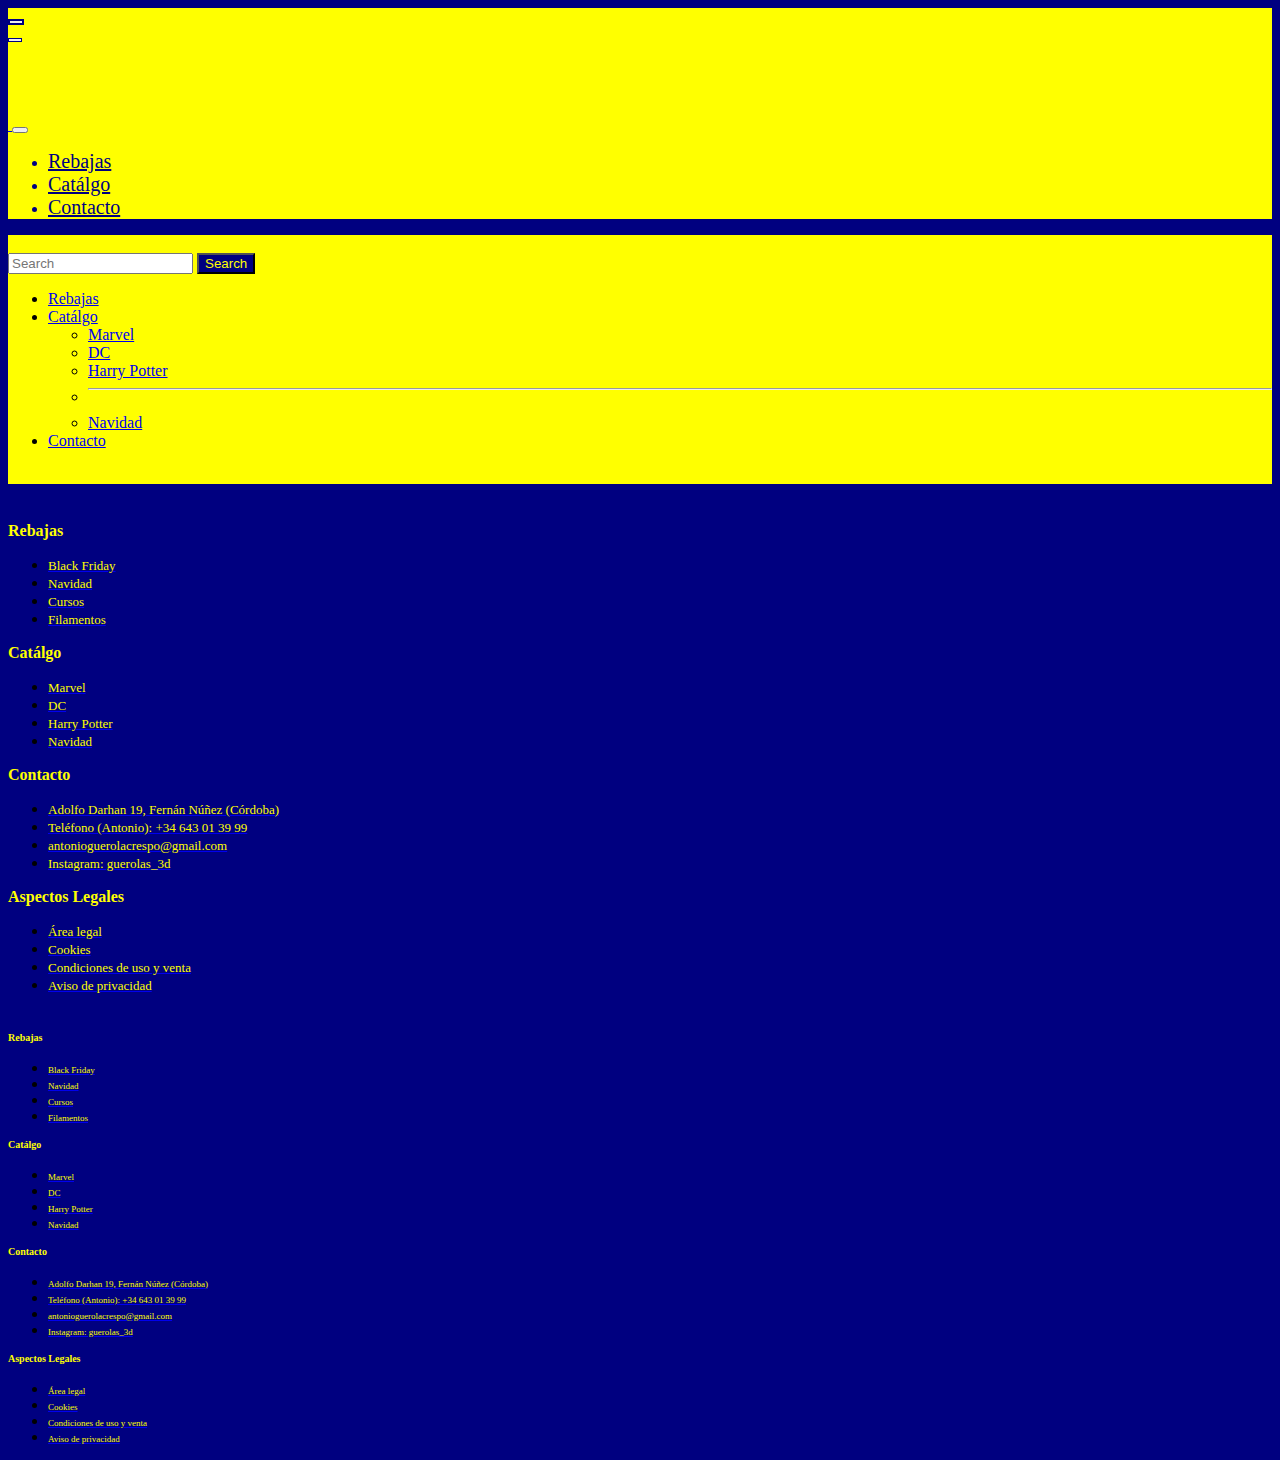
==== TFG_Gerola/contacto.html @ ab6d795b "FinInicioComienzoContacto" ====
<!DOCTYPE html>
<html>

<head>
  <meta charset="UTF-8">
  <meta http-equiv="X-UA-Compatible" content="IE=edge">
  <meta name="viewport" content="width=device-width, initial-scale=1.0">
  <link rel="stylesheet" href="./styles/index.css">
  <link rel="font" href="https://fonts.googleapis.com/css2?family=Orbitron&family=Oxygen&display=swap">
  <link href="https://cdn.jsdelivr.net/npm/bootstrap@5.2.3/dist/css/bootstrap.min.css" rel="stylesheet"
    integrity="sha384-rbsA2VBKQhggwzxH7pPCaAqO46MgnOM80zW1RWuH61DGLwZJEdK2Kadq2F9CUG65" crossorigin="anonymous">
  <link rel="icon" type="image/ico" href="images/ShortLogo.ico" />
  <title>G3D</title>
</head>

<body id="body">

  <nav class="navbar h-auto d-md-none" id="barraNavegacion">
    <div class="container-fluid justify-content-center">
      <div id="navbarBurguer" class="row align-items-center">
        <div class="col-2 text-center d-none d-sm-block d-md-none">
          <button id="boton_burguer_01" class="navbar-toggler" type="button" data-bs-toggle="offcanvas"
            data-bs-target="#offcanvasNavbar" aria-controls="offcanvasNavbar">
            <span class="navbar-toggler-icon"></span>
          </button>
        </div>
        <div class="col-2 text-center d-xs-block d-sm-none">
          <button id="boton_burguer_02" class="navbar-toggler d-md-none" type="button" data-bs-toggle="offcanvas"
            data-bs-target="#offcanvasNavbar" aria-controls="offcanvasNavbar">
            <span class="navbar-toggler-icon"></span>
          </button>
        </div>
        <div class="col-8 text-center d-none d-sm-block d-md-none">
          <a class="navbar-brand m-0" href="index.html">
            <img src="images/LogoG3DMedio.png" alt="" height="60">
          </a>
        </div>
        <div class="col-8 text-center d-xs-block d-sm-none">
          <a class="navbar-brand m-0" href="index.html">
            <img src="images/LogoG3DMedio.png" alt="" height="30">
          </a>
        </div>
        <div class="col-2 text-end d-none d-sm-block d-md-none">
          <a class="navbar-brand m-0" href="#">
            <img src="images/carrito-de-compras.png" alt="" height="30">
          </a>
        </div>
        <div class="col-2 text-end d-xs-block d-sm-none">
          <a class="navbar-brand m-0" href="#">
            <img src="images/carrito-de-compras.png" alt="" height="15">
          </a>
        </div>
        <div class="container-fluid offcanvas offcanvas-end d-md-none" tabindex="-1" id="offcanvasNavbar"
          aria-labelledby="offcanvasNavbarLabel">
          <div id="burguer_01" class="row offcanvas-header">
            <a href="index.html" class="col-11 text-center">
              <img src="images/LogoG3DMedio.png" alt="" height="60">
            </a>
            <button type="button" class="btn-close-white col-1" data-bs-dismiss="offcanvas" aria-label="Close"></button>
          </div>
          <div id="burguer_02" class="offcanvas-body row">
            <ul class="navbar-nav flex-grow-1 pe-3">
              <li class="nav-item">
                <a id="link_burguer" class="nav-link active"
                  href="#">Rebajas</a>
              </li>
              <li class="nav-item">
                <a id="link_burguer" class="nav-link active"
                  href="https://instagram.com/guerolas_3d?igshid=YmMyMTA2M2Y=">Catálgo</a>
              </li>
              <li class="nav-item">
                <a id="link_burguer" class="nav-link active" href="contacto.html">Contacto</a>
              </li>
            </ul>
          </div>
        </div>
      </div>
    </div>
  </nav>

  <nav class="navbar h-auto d-none d-md-block" id="barraNavegacion">
    <div class="container-fluid justify-content-center">
      <a class="navbar-brand" href="index.html">
        <img src="images/LogoG3DMedio.png" alt="" height="60">
      </a>
      <form class="d-flex col-2">
        <input class="form-control me-2" type="search" placeholder="Search" aria-label="Search">
        <button id="botonBusqueda" class="btn btn-outline-success" type="submit">Search</button>
      </form>
      <ul class="nav justify-content-end col-7">
        <li class="nav-item">
          <a class="nav-link active" aria-current="page" href="#">Rebajas</a>
        </li>
        <li class="nav-item dropdown">
          <a class="nav-link dropdown-toggle" data-bs-toggle="dropdown" href="#" role="button"
            aria-expanded="false">Catálgo</a>
          <ul class="dropdown-menu">
            <li><a class="dropdown-item" href="#">Marvel</a></li>
            <li><a class="dropdown-item" href="#">DC</a></li>
            <li><a class="dropdown-item" href="#">Harry Potter</a></li>
            <li>
              <hr class="dropdown-divider">
            </li>
            <li><a class="dropdown-item" href="#">Navidad</a></li>
          </ul>
        </li>
        <li class="nav-item">
          <a class="nav-link" href="contacto.html">Contacto</a>
        </li>
      </ul>
      <a class="navbar-brand" href="#">
        <img src="images/carrito-de-compras.png" alt="" height="30">
      </a>
    </div>
  </nav>

  <footer class="d-flex justify-content-center d-none d-md-block mb-3">
    <div class="d-flex justify-content-around w-100">
      <div class="secciones d-flex col-3 justify-content-center align-items-center">
        <p id="tituloFooterEscritorio"><b>Rebajas</b></p>
        <ul class="nav flex-column">
          <li class="nav-item mb-2"><a href="#" class="nav-link p-0 text-muted">
              <p id="textFooterEscritorio">Black Friday</p>
            </a></li>
          <li class="nav-item mb-2"><a href="#" class="nav-link p-0 text-muted">
              <p id="textFooterEscritorio">Navidad</p>
            </a></li>
          <li class="nav-item mb-2"><a href="#" class="nav-link p-0 text-muted">
              <p id="textFooterEscritorio">Cursos</p>
            </a></li>
          <li class="nav-item mb-2"><a href="#" class="nav-link p-0 text-muted">
              <p id="textFooterEscritorio">Filamentos</p>
            </a></li>
        </ul>
      </div>

      <div class="secciones d-flex col-3 justify-content-center align-items-center">
        <p id="tituloFooterEscritorio"><b>Catálgo</b></p>
        <ul class="nav flex-column">
          <li class="nav-item mb-2"><a href="#" class="nav-link p-0 text-muted">
              <p id="textFooterEscritorio">Marvel</p>
            </a></li>
          <li class="nav-item mb-2"><a href="#" class="nav-link p-0 text-muted">
              <p id="textFooterEscritorio">DC</p>
            </a></li>
          <li class="nav-item mb-2"><a href="#" class="nav-link p-0 text-muted">
              <p id="textFooterEscritorio">Harry Potter</p>
            </a></li>
          <li class="nav-item mb-2"><a href="#" class="nav-link p-0 text-muted">
              <p id="textFooterEscritorio">Navidad</p>
            </a></li>
        </ul>
      </div>

      <div class="secciones d-flex col-3 justify-content-center align-items-center">
        <p id="tituloFooterEscritorio"><b>Contacto</b></p>
        <ul class="nav flex-column">
          <li class="nav-item mb-2"><a href="#" class="nav-link p-0 text-muted">
              <p id="textFooterEscritorio">Adolfo Darhan 19, Fernán Núñez (Córdoba)</p>
            </a></li>
          <li class="nav-item mb-2"><a href="#" class="nav-link p-0 text-muted">
              <p id="textFooterEscritorio">Teléfono (Antonio): +34 643 01 39 99</p>
            </a></li>
          <li class="nav-item mb-2"><a href="#" class="nav-link p-0 text-muted">
              <p id="textFooterEscritorio">antonioguerolacrespo@gmail.com</p>
            </a></li>
          <li class="nav-item mb-2"><a href="#" class="nav-link p-0 text-muted">
              <p id="textFooterEscritorio">Instagram: guerolas_3d</p>
            </a></li>
        </ul>
      </div>

      <div class="secciones d-flex col-3 justify-content-center align-items-center">
        <p id="tituloFooterEscritorio"><b>Aspectos Legales</b></p>
        <ul class="nav flex-column">
          <li class="nav-item mb-2"><a href="#" class="nav-link p-0 text-muted">
              <p id="textFooterEscritorio">Área legal</p>
            </a></li>
          <li class="nav-item mb-2"><a href="#" class="nav-link p-0 text-muted">
              <p id="textFooterEscritorio">Cookies</p>
            </a></li>
          <li class="nav-item mb-2"><a href="#" class="nav-link p-0 text-muted">
              <p id="textFooterEscritorio">Condiciones de uso y venta</p>
            </a></li>
          <li class="nav-item mb-2"><a href="#" class="nav-link p-0 text-muted">
              <p id="textFooterEscritorio">Aviso de privacidad</p>
            </a></li>
        </ul>
      </div>
  </footer>

  <footer class="d-flex justify-content-center d-md-none mb-3">
    <div class="d-flex justify-content-around w-100">
      <div class="secciones d-flex col-3 justify-content-center align-items-center">
        <p id="tituloFooterTabletMovil"><b>Rebajas</b></p>
        <ul class="nav flex-column d-none d-sm-block">
          <li class="nav-item mb-2"><a href="#" class="nav-link p-0 text-muted">
              <p id="textFooterTabletMovil">Black Friday</p>
            </a></li>
          <li class="nav-item mb-2"><a href="#" class="nav-link p-0 text-muted">
              <p id="textFooterTabletMovil">Navidad</p>
            </a></li>
          <li class="nav-item mb-2"><a href="#" class="nav-link p-0 text-muted">
              <p id="textFooterTabletMovil">Cursos</p>
            </a></li>
          <li class="nav-item mb-2"><a href="#" class="nav-link p-0 text-muted">
              <p id="textFooterTabletMovil">Filamentos</p>
            </a></li>
        </ul>
      </div>

      <div class="secciones d-flex col-3 justify-content-center align-items-center">
        <p id="tituloFooterTabletMovil"><b>Catálgo</b></p>
        <ul class="nav flex-column d-none d-sm-block">
          <li class="nav-item mb-2"><a href="#" class="nav-link p-0 text-muted">
              <p id="textFooterTabletMovil">Marvel</p>
            </a></li>
          <li class="nav-item mb-2"><a href="#" class="nav-link p-0 text-muted">
              <p id="textFooterTabletMovil">DC</p>
            </a></li>
          <li class="nav-item mb-2"><a href="#" class="nav-link p-0 text-muted">
              <p id="textFooterTabletMovil">Harry Potter</p>
            </a></li>
          <li class="nav-item mb-2"><a href="#" class="nav-link p-0 text-muted">
              <p id="textFooterTabletMovil">Navidad</p>
            </a></li>
        </ul>
      </div>

      <div class="secciones d-flex col-3 justify-content-center align-items-center">
        <p id="tituloFooterTabletMovil"><b>Contacto</b></p>
        <ul class="nav flex-column d-none d-sm-block">
          <li class="nav-item mb-2"><a href="#" class="nav-link p-0 text-muted">
              <p id="textFooterTabletMovil">Adolfo Darhan 19, Fernán Núñez (Córdoba)</p>
            </a></li>
          <li class="nav-item mb-2"><a href="#" class="nav-link p-0 text-muted">
              <p id="textFooterTabletMovil">Teléfono (Antonio): +34 643 01 39 99</p>
            </a></li>
          <li class="nav-item mb-2"><a href="#" class="nav-link p-0 text-muted">
              <p id="textFooterTabletMovil">antonioguerolacrespo@gmail.com</p>
            </a></li>
          <li class="nav-item mb-2"><a href="#" class="nav-link p-0 text-muted">
              <p id="textFooterTabletMovil">Instagram: guerolas_3d</p>
            </a></li>
        </ul>
      </div>

      <div class="secciones d-flex col-3 justify-content-center align-items-center">
        <p id="tituloFooterTabletMovil"><b>Aspectos Legales</b></p>
        <ul class="nav flex-column d-none d-sm-block">
          <li class="nav-item mb-2"><a href="#" class="nav-link p-0 text-muted">
              <p id="textFooterTabletMovil">Área legal</p>
            </a></li>
          <li class="nav-item mb-2"><a href="#" class="nav-link p-0 text-muted">
              <p id="textFooterTabletMovil">Cookies</p>
            </a></li>
          <li class="nav-item mb-2"><a href="#" class="nav-link p-0 text-muted">
              <p id="textFooterTabletMovil">Condiciones de uso y venta</p>
            </a></li>
          <li class="nav-item mb-2"><a href="#" class="nav-link p-0 text-muted">
              <p id="textFooterTabletMovil">Aviso de privacidad</p>
            </a></li>
        </ul>
      </div>
  </footer>

  <script src="https://cdn.jsdelivr.net/npm/bootstrap@5.2.3/dist/js/bootstrap.bundle.min.js"
    integrity="sha384-kenU1KFdBIe4zVF0s0G1M5b4hcpxyD9F7jL+jjXkk+Q2h455rYXK/7HAuoJl+0I4"
    crossorigin="anonymous"></script>
</body>

</html>
---- TFG_Gerola/styles/index.css ----
#body {
    background-color: #000080;
}

.container-fluid {
    justify-content: normal !important;
    flex-wrap: wrap;
}

.secciones {
    flex-direction: column;
}

footer {
    margin-top: 3%;
}

#botonCarrito {
    color: #000080;
    background-color: #FFFF00;
}

#barraNavegacion {
    background-color: #FFFF00;
}

#botonBusqueda {
    color: #FFFF00;
    background-color: #000080;
}

#descripcionProductoEscritorio {
    background-color: white;
    font-size: medium;
}

#descripcionProductoTablet {
    background-color: white;
    font-size: small;
}

#descripcionProductoMovil {
    background-color: white;
    font-size: xx-small;
}

#añadirCarritoEscritorio {
    font-size: medium;
}

#añadirCarritoTablet {
    font-size: small;
}

#añadirCarritoMovil {
    font-size: xx-small;
}

#ventanaModal {
    background-color: #000080;
    color: #FFFF00;
}

#text_navbar {
    text-decoration: none;
    color: #000080;
    font-size: 20px;
}

#text_menu {
    margin: 0px;
}

#boton_burguer_01 {
    border: solid 2px #000080;  
}

#boton_burguer_02 {
    border: solid 1px #000080;
}

#burguer_01 {
    background-color: #FFFF00;
    color: #000080;
}

#burguer_02 {
    background-color: #FFFF00;
    color: #000080;
}

#titulo_burguer {
    color: #000080;
    font-size: 25px;
}

#link_burguer {
    color: #000080;
    font-size: 20px;
}

#tituloFooterEscritorio {
    color: #FFFF00;
    margin: 0;
    font-size: medium;
}

#textFooterEscritorio {
    color: #FFFF00;
    margin: 0;
    font-size: small;
}

#tituloFooterTabletMovil {
    color: #FFFF00;
    margin: 0;
    font-size: x-small;
}

#textFooterTabletMovil {
    color: #FFFF00;
    margin: 0;
    font-size: xx-small;
}

#navbarBurguer {
    width: 100%;
}
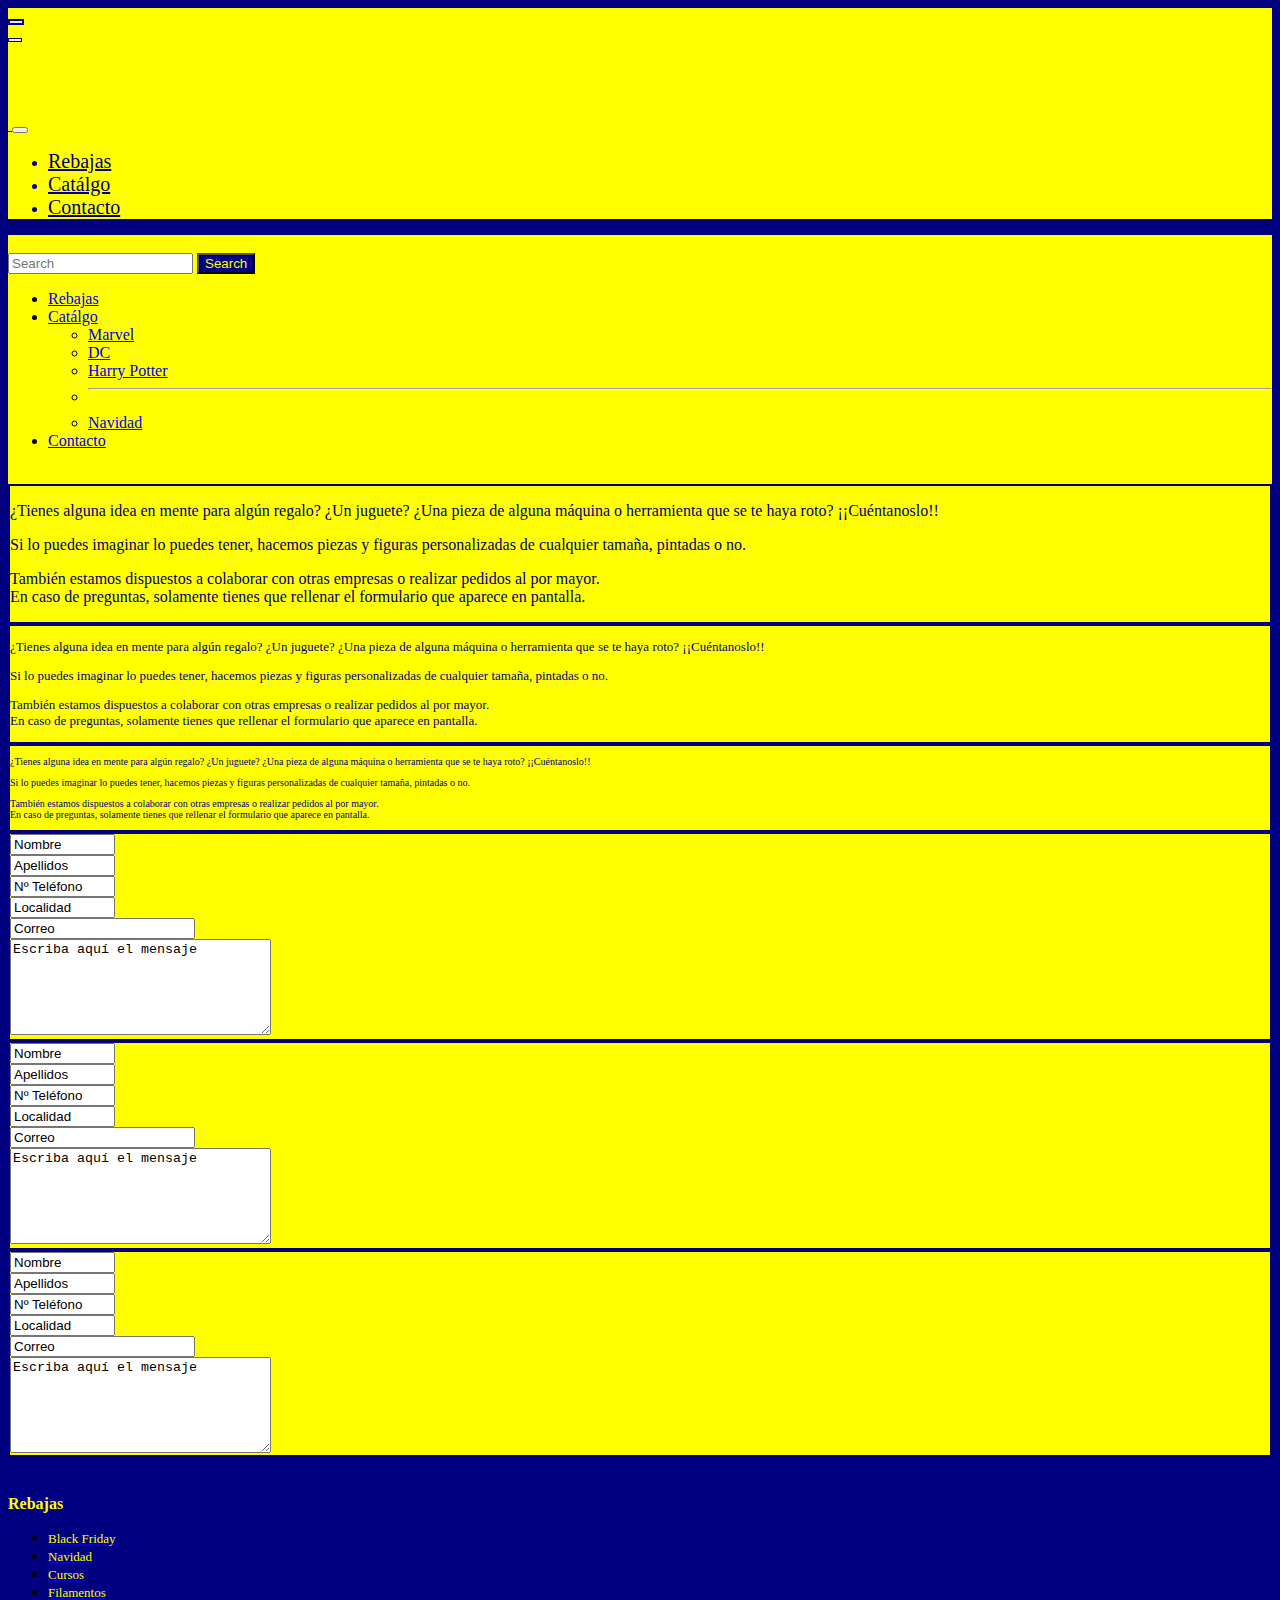
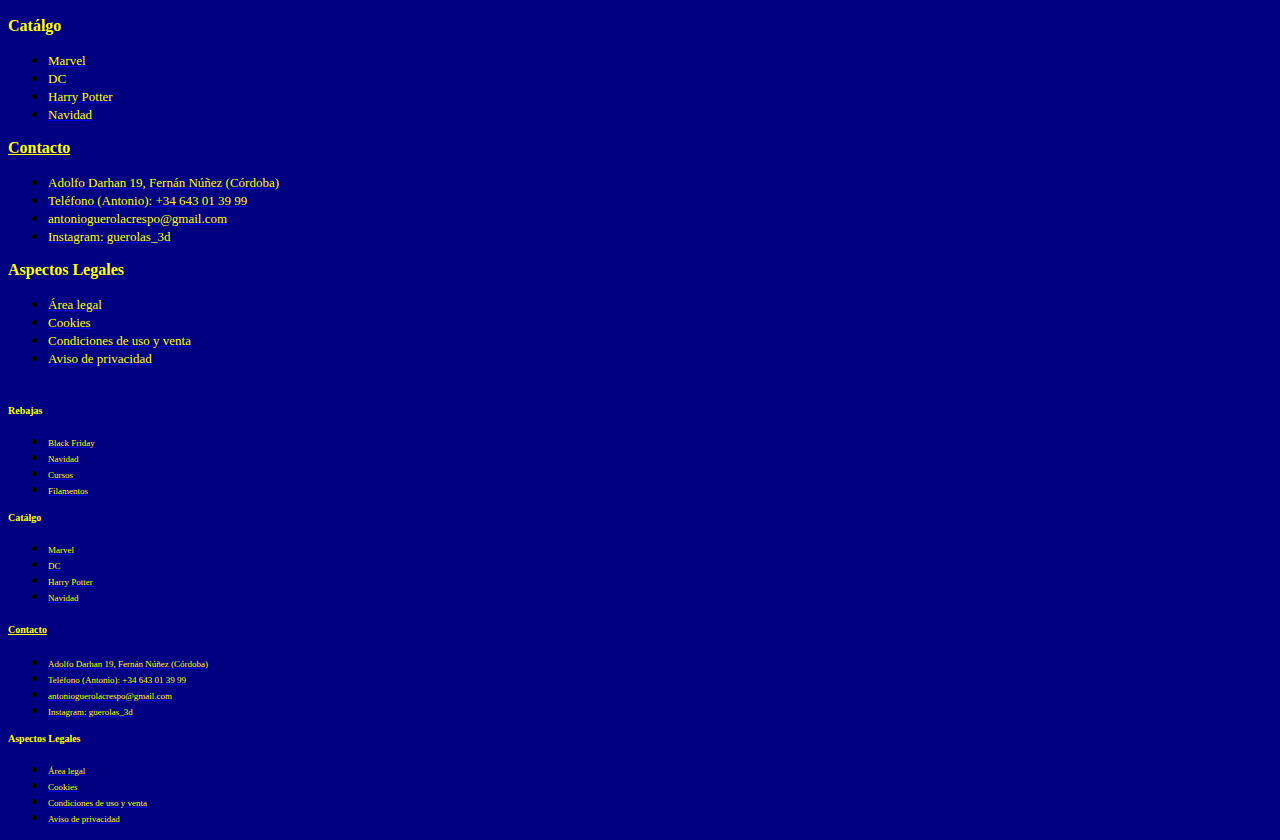
==== commit 1175b054: "FinFaltaFormularioResponsive" ====
--- a/TFG_Gerola/contacto.html
+++ b/TFG_Gerola/contacto.html
@@ -5,7 +5,7 @@
   <meta charset="UTF-8">
   <meta http-equiv="X-UA-Compatible" content="IE=edge">
   <meta name="viewport" content="width=device-width, initial-scale=1.0">
-  <link rel="stylesheet" href="./styles/index.css">
+  <link rel="stylesheet" href="./styles/contacto.css">
   <link rel="font" href="https://fonts.googleapis.com/css2?family=Orbitron&family=Oxygen&display=swap">
   <link href="https://cdn.jsdelivr.net/npm/bootstrap@5.2.3/dist/css/bootstrap.min.css" rel="stylesheet"
     integrity="sha384-rbsA2VBKQhggwzxH7pPCaAqO46MgnOM80zW1RWuH61DGLwZJEdK2Kadq2F9CUG65" crossorigin="anonymous">
@@ -61,8 +61,7 @@
           <div id="burguer_02" class="offcanvas-body row">
             <ul class="navbar-nav flex-grow-1 pe-3">
               <li class="nav-item">
-                <a id="link_burguer" class="nav-link active"
-                  href="#">Rebajas</a>
+                <a id="link_burguer" class="nav-link active" href="#">Rebajas</a>
               </li>
               <li class="nav-item">
                 <a id="link_burguer" class="nav-link active"
@@ -114,6 +113,161 @@
     </div>
   </nav>
 
+  <div id="fondoContacto" class="container-fluid justify-content-around w-75 mt-5">
+    <div class="row justify-content-around align-items-center">
+      <div class="col-5 m-3 w-lg-100 d-none d-lg-block" id="cuadroInformacionContactoEscritorio">
+        <div class="m-3">
+          <p>¿Tienes alguna idea en mente para algún regalo? ¿Un juguete? ¿Una pieza de alguna máquina o
+            herramienta que se te haya roto? ¡¡Cuéntanoslo!!</p>
+        </div>
+        <div class="m-3">
+          <p>Si lo puedes imaginar lo puedes tener, hacemos piezas y figuras personalizadas de cualquier tamaña, pintadas o no.</p>
+        </div>
+        <div class="m-3">
+          <p>También estamos dispuestos a colaborar con otras empresas o realizar pedidos al por mayor. <br>
+            En caso de preguntas, solamente tienes que rellenar el formulario que aparece en pantalla.
+          </p>
+        </div>
+      </div>
+      <div class="col-5 m-3 w-75 d-none d-md-block d-lg-none" id="cuadroInformacionContactoTablet">
+        <div class="m-3">
+          <p>¿Tienes alguna idea en mente para algún regalo? ¿Un juguete? ¿Una pieza de alguna máquina o
+            herramienta que se te haya roto? ¡¡Cuéntanoslo!!</p>
+        </div>
+        <div class="m-3">
+          <p>Si lo puedes imaginar lo puedes tener, hacemos piezas y figuras personalizadas de cualquier tamaña, pintadas o no.</p>
+        </div>
+        <div class="m-3">
+          <p>También estamos dispuestos a colaborar con otras empresas o realizar pedidos al por mayor. <br>
+            En caso de preguntas, solamente tienes que rellenar el formulario que aparece en pantalla.
+          </p>
+        </div>
+      </div>
+      <div class="col-5 m-3 w-75 d-sm-block d-md-none" id="cuadroInformacionContactoMovil">
+        <div class="m-3">
+          <p>¿Tienes alguna idea en mente para algún regalo? ¿Un juguete? ¿Una pieza de alguna máquina o
+            herramienta que se te haya roto? ¡¡Cuéntanoslo!!</p>
+        </div>
+        <div class="m-3">
+          <p>Si lo puedes imaginar lo puedes tener, hacemos piezas y figuras personalizadas de cualquier tamaña, pintadas o no.</p>
+        </div>
+        <div class="m-3">
+          <p>También estamos dispuestos a colaborar con otras empresas o realizar pedidos al por mayor. <br>
+            En caso de preguntas, solamente tienes que rellenar el formulario que aparece en pantalla.
+          </p>
+        </div>
+      </div>
+      <div class="col-5 m-3 d-none d-lg-block" id="cuadroFormularioContactoEscritorio">
+        <div class="container-fluid justify-content-around">
+          <div class="row justify-content-around align-items-center m-3">
+            <div class="col-6 mt-2 mb-2">
+              <form action="">
+                <input type="text" name="" id="" value="Nombre" size="10px">
+              </form>
+            </div>
+            <div class="col-6 mt-2 mb-2">
+              <form action="">
+                <input type="text" name="" id="" value="Apellidos" size="10px">
+              </form>
+            </div>
+            <div class="col-6 mt-2 mb-2">
+              <form action="">
+                <input type="text" name="" id="" value="Nº Teléfono" size="10px">
+              </form>
+            </div>
+            <div class="col-6 mt-2 mb-2">
+              <form action="">
+                <input type="text" name="" id="" value="Localidad" size="10px">
+              </form>
+            </div>
+            <div class="col-12 mt-2 mb-2">
+              <form action="">
+                <input type="text" name="" id="" value="Correo">
+              </form>
+            </div>
+            <div class="col-12 mt-2 mb-2">
+              <form action="">
+                <textarea name="" id="" cols="30" rows="6">Escriba aquí el mensaje</textarea>
+              </form>
+            </div>
+          </div>
+        </div>
+      </div>
+      <div class="col-5 m-3 d-none d-md-block d-lg-none" id="cuadroFormularioContactoTablet">
+        <div class="container-fluid justify-content-around">
+          <div class="row justify-content-around align-items-center m-3">
+            <div class="col-6 mt-2 mb-2">
+              <form action="">
+                <input type="text" name="" id="" value="Nombre" size="10px">
+              </form>
+            </div>
+            <div class="col-6 mt-2 mb-2">
+              <form action="">
+                <input type="text" name="" id="" value="Apellidos" size="10px">
+              </form>
+            </div>
+            <div class="col-6 mt-2 mb-2">
+              <form action="">
+                <input type="text" name="" id="" value="Nº Teléfono" size="10px">
+              </form>
+            </div>
+            <div class="col-6 mt-2 mb-2">
+              <form action="">
+                <input type="text" name="" id="" value="Localidad" size="10px">
+              </form>
+            </div>
+            <div class="col-12 mt-2 mb-2">
+              <form action="">
+                <input type="text" name="" id="" value="Correo">
+              </form>
+            </div>
+            <div class="col-12 mt-2 mb-2">
+              <form action="">
+                <textarea name="" id="" cols="30" rows="6">Escriba aquí el mensaje</textarea>
+              </form>
+            </div>
+          </div>
+        </div>
+      </div>
+      <div class="col-5 m-3 d-sm-block d-md-none" id="cuadroFormularioContactoMovil">
+        <div class="container-fluid justify-content-around">
+          <div class="row justify-content-around align-items-center m-3">
+            <div class="col-6 mt-2 mb-2">
+              <form action="">
+                <input type="text" name="" id="" value="Nombre" size="10px">
+              </form>
+            </div>
+            <div class="col-6 mt-2 mb-2">
+              <form action="">
+                <input type="text" name="" id="" value="Apellidos" size="10px">
+              </form>
+            </div>
+            <div class="col-6 mt-2 mb-2">
+              <form action="">
+                <input type="text" name="" id="" value="Nº Teléfono" size="10px">
+              </form>
+            </div>
+            <div class="col-6 mt-2 mb-2">
+              <form action="">
+                <input type="text" name="" id="" value="Localidad" size="10px">
+              </form>
+            </div>
+            <div class="col-12 mt-2 mb-2">
+              <form action="">
+                <input type="text" name="" id="" value="Correo">
+              </form>
+            </div>
+            <div class="col-12 mt-2 mb-2">
+              <form action="">
+                <textarea name="" id="" cols="30" rows="6">Escriba aquí el mensaje</textarea>
+              </form>
+            </div>
+          </div>
+        </div>
+      </div>
+    </div>
+  </div>
+
   <footer class="d-flex justify-content-center d-none d-md-block mb-3">
     <div class="d-flex justify-content-around w-100">
       <div class="secciones d-flex col-3 justify-content-center align-items-center">
@@ -153,7 +307,7 @@
       </div>
 
       <div class="secciones d-flex col-3 justify-content-center align-items-center">
-        <p id="tituloFooterEscritorio"><b>Contacto</b></p>
+        <a href="contacto.html" id="tituloFooterEscritorio" class="text-decoration-none"><b>Contacto</b></a>
         <ul class="nav flex-column">
           <li class="nav-item mb-2"><a href="#" class="nav-link p-0 text-muted">
               <p id="textFooterEscritorio">Adolfo Darhan 19, Fernán Núñez (Córdoba)</p>
@@ -228,7 +382,7 @@
       </div>
 
       <div class="secciones d-flex col-3 justify-content-center align-items-center">
-        <p id="tituloFooterTabletMovil"><b>Contacto</b></p>
+        <a href="contacto.html" id="tituloFooterTabletMovil" class="text-decoration-none"><b>Contacto</b></a>
         <ul class="nav flex-column d-none d-sm-block">
           <li class="nav-item mb-2"><a href="#" class="nav-link p-0 text-muted">
               <p id="textFooterTabletMovil">Adolfo Darhan 19, Fernán Núñez (Córdoba)</p>
--- a/TFG_Gerola/styles/contacto.css
+++ b/TFG_Gerola/styles/contacto.css
@@ -0,0 +1,130 @@
+#body {
+    background-color: #000080;
+}
+
+.container-fluid {
+    justify-content: normal !important;
+    flex-wrap: wrap;
+}
+
+.secciones {
+    flex-direction: column;
+}
+
+footer {
+    margin-top: 3%;
+}
+
+#barraNavegacion {
+    background-color: #FFFF00;
+}
+
+#botonBusqueda {
+    color: #FFFF00;
+    background-color: #000080;
+}
+
+#text_navbar {
+    text-decoration: none;
+    color: #000080;
+    font-size: 20px;
+}
+
+#text_menu {
+    margin: 0px;
+}
+
+#boton_burguer_01 {
+    border: solid 2px #000080;
+}
+
+#boton_burguer_02 {
+    border: solid 1px #000080;
+}
+
+#burguer_01 {
+    background-color: #FFFF00;
+    color: #000080;
+}
+
+#burguer_02 {
+    background-color: #FFFF00;
+    color: #000080;
+}
+
+#titulo_burguer {
+    color: #000080;
+    font-size: 25px;
+}
+
+#link_burguer {
+    color: #000080;
+    font-size: 20px;
+}
+
+#tituloFooterEscritorio {
+    color: #FFFF00;
+    margin: 0;
+    font-size: medium;
+}
+
+#textFooterEscritorio {
+    color: #FFFF00;
+    margin: 0;
+    font-size: small;
+}
+
+#tituloFooterTabletMovil {
+    color: #FFFF00;
+    margin: 0;
+    font-size: x-small;
+}
+
+#textFooterTabletMovil {
+    color: #FFFF00;
+    margin: 0;
+    font-size: xx-small;
+}
+
+#navbarBurguer {
+    width: 100%;
+}
+
+#fondoContacto {
+    background-color: #FFFF00;
+}
+
+#cuadroInformacionContactoEscritorio {
+    color: #000080;
+    border: 2px solid #000080;
+    font-size: medium;
+}
+
+#cuadroInformacionContactoTablet{
+    color: #000080;
+    border: 2px solid #000080;
+    font-size: small;
+}
+
+#cuadroInformacionContactoMovil{
+    color: #000080;
+    border: 2px solid #000080;
+    font-size: x-small;
+}
+
+#cuadroFormularioContactoEscritorio{
+    border: 2px solid #000080;
+    font-size: medium;
+}
+
+
+#cuadroFormularioContactoTablet{
+    border: 2px solid #000080;
+    font-size: small;
+}
+
+
+#cuadroFormularioContactoMovil{
+    border: 2px solid #000080;
+    font-size: x-small;
+}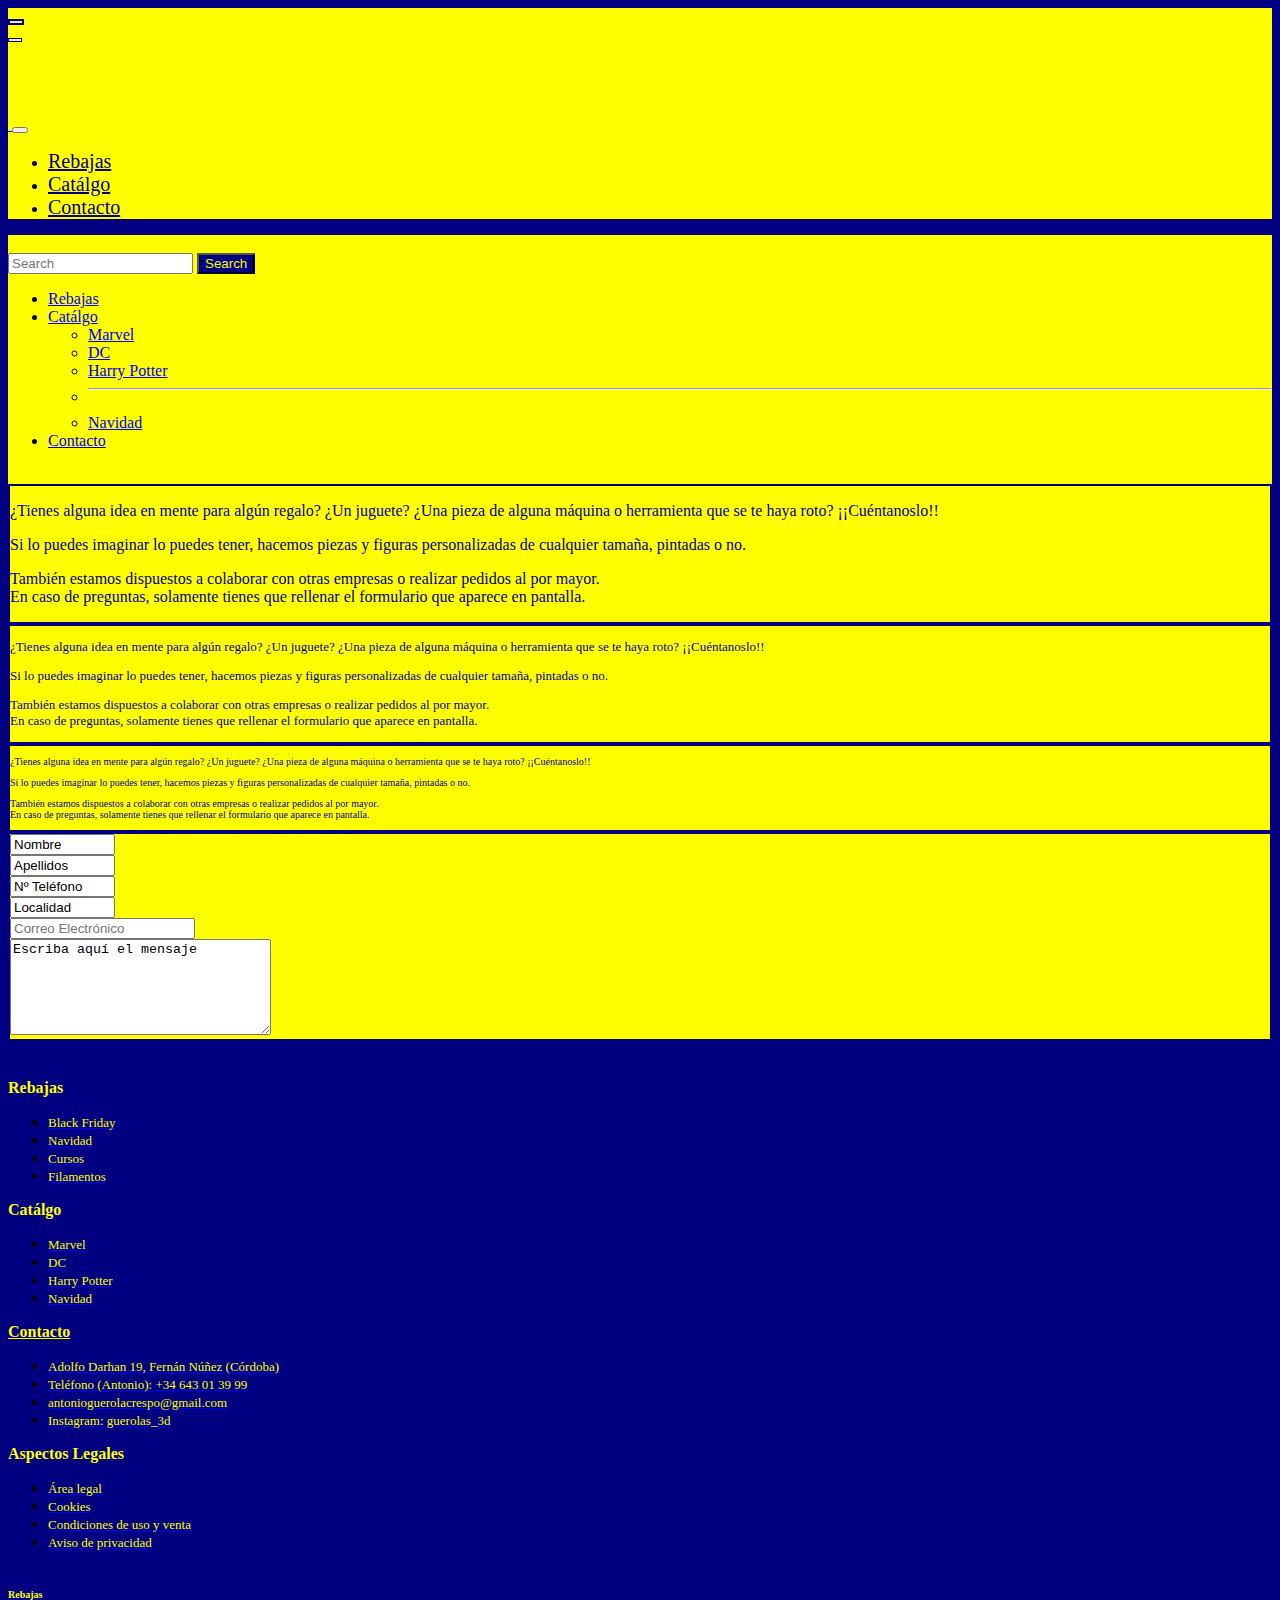
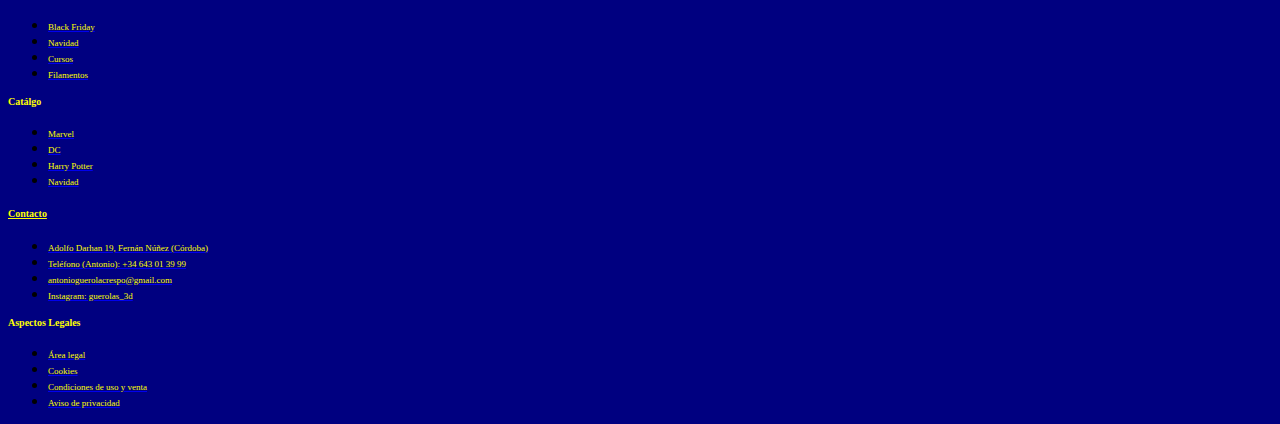
==== commit bba26de8: "FinDesarrollo" ====
--- a/TFG_Gerola/contacto.html
+++ b/TFG_Gerola/contacto.html
@@ -82,17 +82,16 @@
       <a class="navbar-brand" href="index.html">
         <img src="images/LogoG3DMedio.png" alt="" height="60">
       </a>
-      <form class="d-flex col-2">
-        <input class="form-control me-2" type="search" placeholder="Search" aria-label="Search">
+      <form class="d-flex col-4 justify-content-start">
+        <input class="form-control me-2 w-50" type="search" placeholder="Search" aria-label="Search">
         <button id="botonBusqueda" class="btn btn-outline-success" type="submit">Search</button>
       </form>
-      <ul class="nav justify-content-end col-7">
+      <ul class="nav justify-content-end col-5">
         <li class="nav-item">
           <a class="nav-link active" aria-current="page" href="#">Rebajas</a>
         </li>
         <li class="nav-item dropdown">
-          <a class="nav-link dropdown-toggle" data-bs-toggle="dropdown" href="#" role="button"
-            aria-expanded="false">Catálgo</a>
+          <a class="nav-link dropdown-toggle" data-bs-toggle="dropdown" href="#" role="button" aria-expanded="false">Catálgo</a>
           <ul class="dropdown-menu">
             <li><a class="dropdown-item" href="#">Marvel</a></li>
             <li><a class="dropdown-item" href="#">DC</a></li>
@@ -157,109 +156,37 @@
           </p>
         </div>
       </div>
-      <div class="col-5 m-3 d-none d-lg-block" id="cuadroFormularioContactoEscritorio">
-        <div class="container-fluid justify-content-around">
-          <div class="row justify-content-around align-items-center m-3">
-            <div class="col-6 mt-2 mb-2">
+      <div class="d-flex col-lg-5 col-8 col-sm-8 col-md-6 m-3 justify-content-center flex-wrap" id="cuadroFormularioContactoEscritorio">
+        <div class="d-flex container-fluid justify-content-center flex-wrap">
+          <div class="d-flex row justify-content-center align-items-center m-3 flex-wrap">
+            <div class="d-flex col-lg-6 col-12 mt-2 mb-2 col-sm-6 justify-content-center">
               <form action="">
                 <input type="text" name="" id="" value="Nombre" size="10px">
               </form>
             </div>
-            <div class="col-6 mt-2 mb-2">
+            <div class="d-flex col-lg-6 col-12 mt-2 mb-2 col-sm-6 justify-content-center">
               <form action="">
                 <input type="text" name="" id="" value="Apellidos" size="10px">
               </form>
             </div>
-            <div class="col-6 mt-2 mb-2">
+            <div class="d-flex col-lg-6 col-12 mt-2 mb-2 col-sm-6 justify-content-center">
               <form action="">
                 <input type="text" name="" id="" value="Nº Teléfono" size="10px">
               </form>
             </div>
-            <div class="col-6 mt-2 mb-2">
+            <div class="d-flex col-lg-6 col-12 mt-2 mb-2 col-sm-6 justify-content-center">
               <form action="">
                 <input type="text" name="" id="" value="Localidad" size="10px">
               </form>
             </div>
-            <div class="col-12 mt-2 mb-2">
-              <form action="">
-                <input type="text" name="" id="" value="Correo">
-              </form>
-            </div>
-            <div class="col-12 mt-2 mb-2">
-              <form action="">
-                <textarea name="" id="" cols="30" rows="6">Escriba aquí el mensaje</textarea>
-              </form>
-            </div>
-          </div>
-        </div>
-      </div>
-      <div class="col-5 m-3 d-none d-md-block d-lg-none" id="cuadroFormularioContactoTablet">
-        <div class="container-fluid justify-content-around">
-          <div class="row justify-content-around align-items-center m-3">
-            <div class="col-6 mt-2 mb-2">
-              <form action="">
-                <input type="text" name="" id="" value="Nombre" size="10px">
-              </form>
-            </div>
-            <div class="col-6 mt-2 mb-2">
-              <form action="">
-                <input type="text" name="" id="" value="Apellidos" size="10px">
-              </form>
-            </div>
-            <div class="col-6 mt-2 mb-2">
-              <form action="">
-                <input type="text" name="" id="" value="Nº Teléfono" size="10px">
-              </form>
-            </div>
-            <div class="col-6 mt-2 mb-2">
-              <form action="">
-                <input type="text" name="" id="" value="Localidad" size="10px">
-              </form>
-            </div>
-            <div class="col-12 mt-2 mb-2">
-              <form action="">
-                <input type="text" name="" id="" value="Correo">
-              </form>
-            </div>
-            <div class="col-12 mt-2 mb-2">
-              <form action="">
-                <textarea name="" id="" cols="30" rows="6">Escriba aquí el mensaje</textarea>
-              </form>
-            </div>
-          </div>
-        </div>
-      </div>
-      <div class="col-5 m-3 d-sm-block d-md-none" id="cuadroFormularioContactoMovil">
-        <div class="container-fluid justify-content-around">
-          <div class="row justify-content-around align-items-center m-3">
-            <div class="col-6 mt-2 mb-2">
-              <form action="">
-                <input type="text" name="" id="" value="Nombre" size="10px">
-              </form>
-            </div>
-            <div class="col-6 mt-2 mb-2">
-              <form action="">
-                <input type="text" name="" id="" value="Apellidos" size="10px">
-              </form>
-            </div>
-            <div class="col-6 mt-2 mb-2">
-              <form action="">
-                <input type="text" name="" id="" value="Nº Teléfono" size="10px">
-              </form>
-            </div>
-            <div class="col-6 mt-2 mb-2">
-              <form action="">
-                <input type="text" name="" id="" value="Localidad" size="10px">
-              </form>
-            </div>
-            <div class="col-12 mt-2 mb-2">
-              <form action="">
-                <input type="text" name="" id="" value="Correo">
-              </form>
-            </div>
-            <div class="col-12 mt-2 mb-2">
-              <form action="">
-                <textarea name="" id="" cols="30" rows="6">Escriba aquí el mensaje</textarea>
+            <div class="d-flex col-lg-12 col-12 mt-2 mb-2 col-sm-12 justify-content-center">
+              <form action="">
+                <input type="text" class="col-lg-12 col-md-12 col-12 mt-2 mb-2" placeholder="Correo Electrónico">
+              </form>
+            </div>
+            <div class="d-flex col-lg-12 col-12 mt-2 mb-2 col-sm-12 justify-content-center">
+              <form action="">
+                <textarea class="col-lg-12 col-md-12 col-12 mt-2 mb-2" name="" id="" cols="30" rows="6">Escriba aquí el mensaje</textarea>
               </form>
             </div>
           </div>
